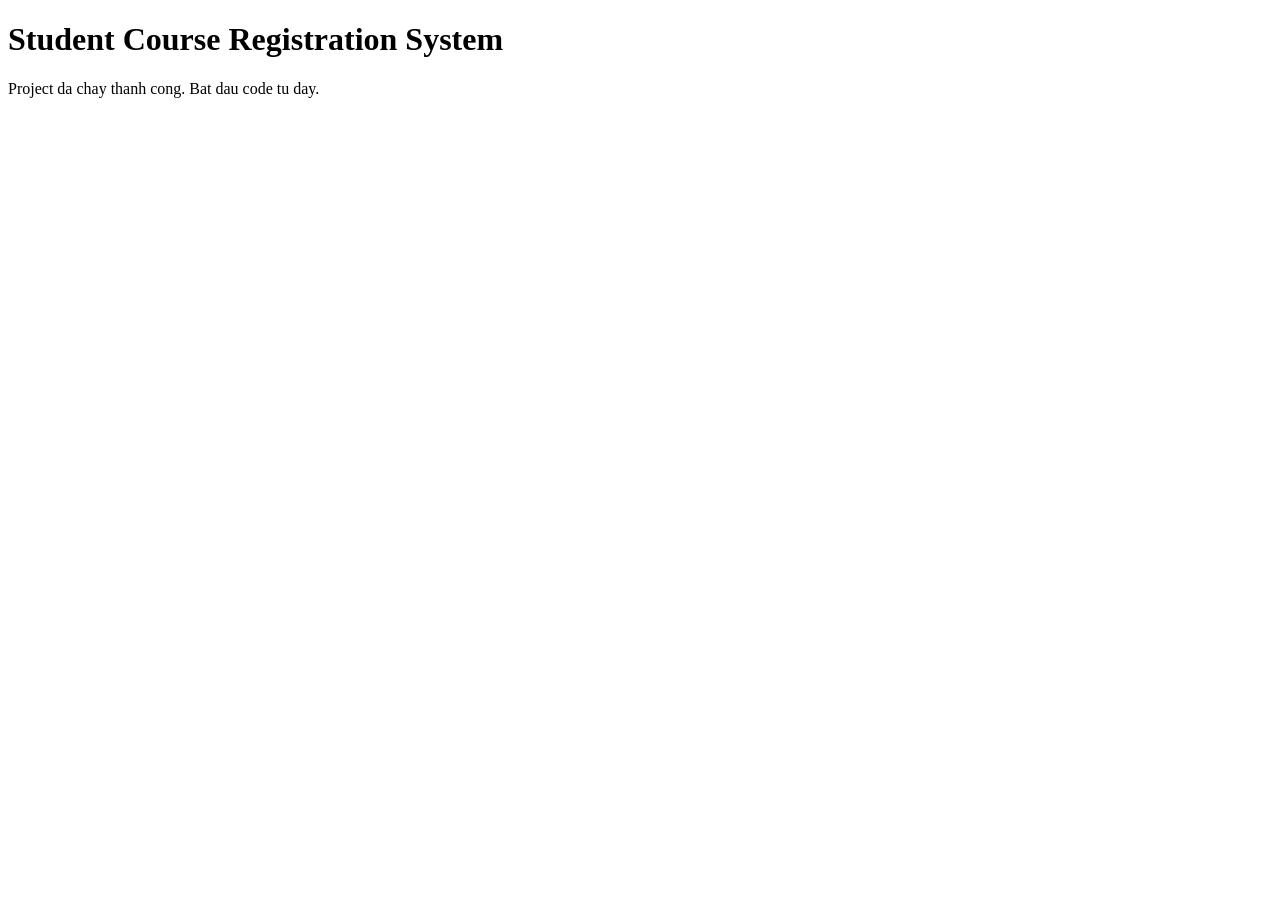
==== src/main/resources/templates/index.html @ 43a8fe99 "Init Spring Boot project with SQL Server config, README and database script" ====
<!DOCTYPE html>
<html lang="vi" xmlns:th="http://www.thymeleaf.org">
<head>
    <meta charset="UTF-8">
    <meta name="viewport" content="width=device-width, initial-scale=1">
    <title>Student Course Registration System</title>
    <link rel="stylesheet" th:href="@{/css/style.css}">
</head>
<body>
<main>
    <h1>Student Course Registration System</h1>
    <p>Project da chay thanh cong. Bat dau code tu day.</p>
</main>
</body>
</html>
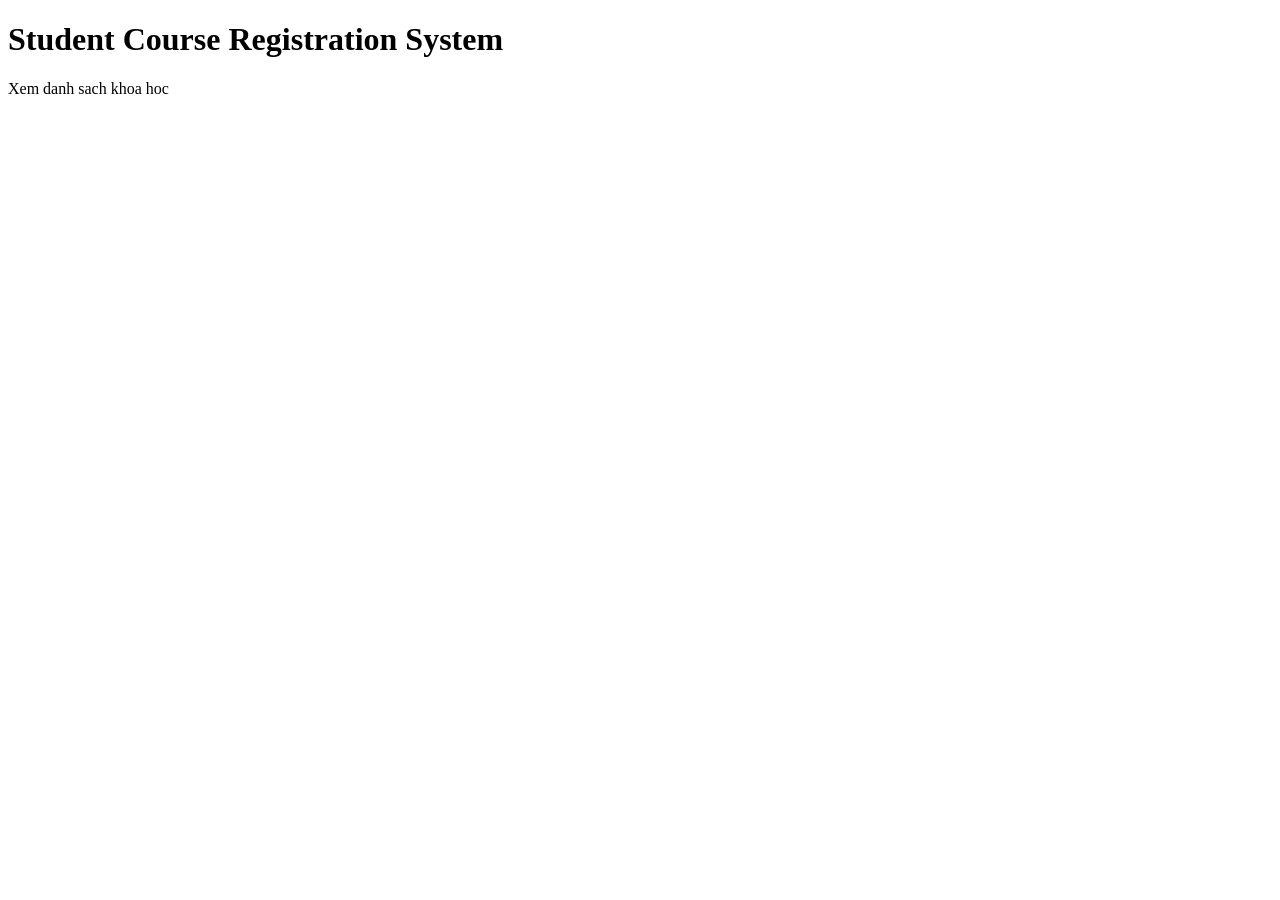
==== commit 1eb37ac6: "feat(coursera): add course browsing and registration" ====
--- a/src/main/resources/templates/index.html
+++ b/src/main/resources/templates/index.html
@@ -9,7 +9,7 @@
 <body>
 <main>
     <h1>Student Course Registration System</h1>
-    <p>Project da chay thanh cong. Bat dau code tu day.</p>
+    <p><a th:href="@{/courses}">Xem danh sach khoa hoc</a></p>
 </main>
 </body>
 </html>
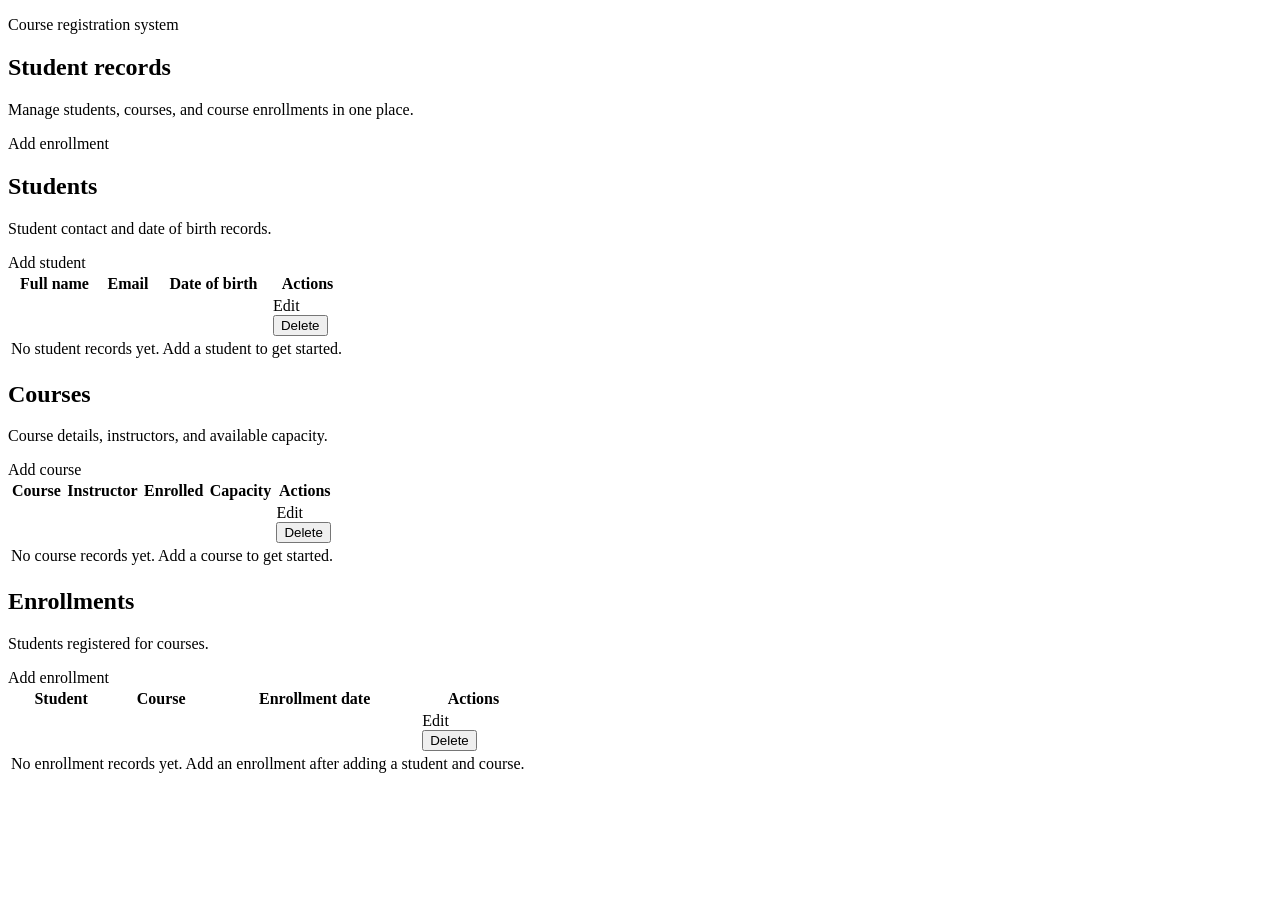
==== commit cddfe00f: "feat(records): add CRUD for students courses and enrollments Co-authored-by: Copilot <223556219+Copi" ====
--- a/src/main/resources/templates/index.html
+++ b/src/main/resources/templates/index.html
@@ -1,15 +1,146 @@
 <!DOCTYPE html>
-<html lang="vi" xmlns:th="http://www.thymeleaf.org">
+<html lang="en" xmlns:th="http://www.thymeleaf.org">
 <head>
     <meta charset="UTF-8">
     <meta name="viewport" content="width=device-width, initial-scale=1">
-    <title>Student Course Registration System</title>
+    <title>Student records | Course registration</title>
     <link rel="stylesheet" th:href="@{/css/style.css}">
 </head>
 <body>
-<main>
-    <h1>Student Course Registration System</h1>
-    <p><a th:href="@{/courses}">Xem danh sach khoa hoc</a></p>
-</main>
+<div class="page-shell">
+    <div th:replace="~{fragments :: header}"></div>
+    <main>
+        <section class="page-intro">
+            <div>
+                <p class="eyebrow">Course registration system</p>
+                <h1>Student records</h1>
+                <p class="intro-copy">Manage students, courses, and course enrollments in one place.</p>
+            </div>
+            <a class="button button-primary" th:href="@{/enrollments/new}">Add enrollment</a>
+        </section>
+
+        <div th:if="${successMessage}" class="notice notice-success" role="status" th:text="${successMessage}"></div>
+        <div th:if="${errorMessage}" class="notice notice-error" role="alert" th:text="${errorMessage}"></div>
+
+        <section class="record-section" id="students" aria-labelledby="students-heading">
+            <div class="section-heading">
+                <div>
+                    <h2 id="students-heading">Students</h2>
+                    <p>Student contact and date of birth records.</p>
+                </div>
+                <a class="button button-secondary" th:href="@{/students/new}">Add student</a>
+            </div>
+            <div class="table-wrap">
+                <table>
+                    <thead>
+                    <tr>
+                        <th scope="col">Full name</th>
+                        <th scope="col">Email</th>
+                        <th scope="col">Date of birth</th>
+                        <th scope="col"><span class="visually-hidden">Actions</span></th>
+                    </tr>
+                    </thead>
+                    <tbody>
+                    <tr th:each="student : ${students}">
+                        <td data-label="Full name" th:text="${student.fullName}"></td>
+                        <td data-label="Email" th:text="${student.email}"></td>
+                        <td data-label="Date of birth" th:text="${student.dateOfBirth}"></td>
+                        <td class="actions-cell">
+                            <a class="text-action" th:href="@{/students/{id}/edit(id=${student.studentId})}">Edit</a>
+                            <form th:action="@{/students/{id}/delete(id=${student.studentId})}" method="post"
+                                  onsubmit="return confirm('Delete this student record?')">
+                                <button class="text-action text-danger" type="submit">Delete</button>
+                            </form>
+                        </td>
+                    </tr>
+                    <tr th:if="${#lists.isEmpty(students)}">
+                        <td class="empty-state" colspan="4">No student records yet. Add a student to get started.</td>
+                    </tr>
+                    </tbody>
+                </table>
+            </div>
+        </section>
+
+        <section class="record-section" id="courses" aria-labelledby="courses-heading">
+            <div class="section-heading">
+                <div>
+                    <h2 id="courses-heading">Courses</h2>
+                    <p>Course details, instructors, and available capacity.</p>
+                </div>
+                <a class="button button-secondary" th:href="@{/courses/new}">Add course</a>
+            </div>
+            <div class="table-wrap">
+                <table>
+                    <thead>
+                    <tr>
+                        <th scope="col">Course</th>
+                        <th scope="col">Instructor</th>
+                        <th scope="col">Enrolled</th>
+                        <th scope="col">Capacity</th>
+                        <th scope="col"><span class="visually-hidden">Actions</span></th>
+                    </tr>
+                    </thead>
+                    <tbody>
+                    <tr th:each="course : ${courses}">
+                        <td data-label="Course" th:text="${course.courseName}"></td>
+                        <td data-label="Instructor" th:text="${course.instructorName}"></td>
+                        <td data-label="Enrolled" th:text="${courseEnrollmentCounts[course.courseId] == null ? 0 : courseEnrollmentCounts[course.courseId]}"></td>
+                        <td data-label="Capacity" th:text="${course.capacity}"></td>
+                        <td class="actions-cell">
+                            <a class="text-action" th:href="@{/courses/{id}/edit(id=${course.courseId})}">Edit</a>
+                            <form th:action="@{/courses/{id}/delete(id=${course.courseId})}" method="post"
+                                  onsubmit="return confirm('Delete this course record?')">
+                                <button class="text-action text-danger" type="submit">Delete</button>
+                            </form>
+                        </td>
+                    </tr>
+                    <tr th:if="${#lists.isEmpty(courses)}">
+                        <td class="empty-state" colspan="5">No course records yet. Add a course to get started.</td>
+                    </tr>
+                    </tbody>
+                </table>
+            </div>
+        </section>
+
+        <section class="record-section" id="enrollments" aria-labelledby="enrollments-heading">
+            <div class="section-heading">
+                <div>
+                    <h2 id="enrollments-heading">Enrollments</h2>
+                    <p>Students registered for courses.</p>
+                </div>
+                <a class="button button-secondary" th:href="@{/enrollments/new}">Add enrollment</a>
+            </div>
+            <div class="table-wrap">
+                <table>
+                    <thead>
+                    <tr>
+                        <th scope="col">Student</th>
+                        <th scope="col">Course</th>
+                        <th scope="col">Enrollment date</th>
+                        <th scope="col"><span class="visually-hidden">Actions</span></th>
+                    </tr>
+                    </thead>
+                    <tbody>
+                    <tr th:each="enrollment : ${enrollments}">
+                        <td data-label="Student" th:text="${enrollment.student.fullName}"></td>
+                        <td data-label="Course" th:text="${enrollment.course.courseName}"></td>
+                        <td data-label="Enrollment date" th:text="${enrollment.enrollmentDate}"></td>
+                        <td class="actions-cell">
+                            <a class="text-action" th:href="@{/enrollments/{id}/edit(id=${enrollment.enrollmentId})}">Edit</a>
+                            <form th:action="@{/enrollments/{id}/delete(id=${enrollment.enrollmentId})}" method="post"
+                                  onsubmit="return confirm('Delete this enrollment record?')">
+                                <button class="text-action text-danger" type="submit">Delete</button>
+                            </form>
+                        </td>
+                    </tr>
+                    <tr th:if="${#lists.isEmpty(enrollments)}">
+                        <td class="empty-state" colspan="4">No enrollment records yet. Add an enrollment after adding a student and course.</td>
+                    </tr>
+                    </tbody>
+                </table>
+            </div>
+        </section>
+    </main>
+</div>
 </body>
 </html>
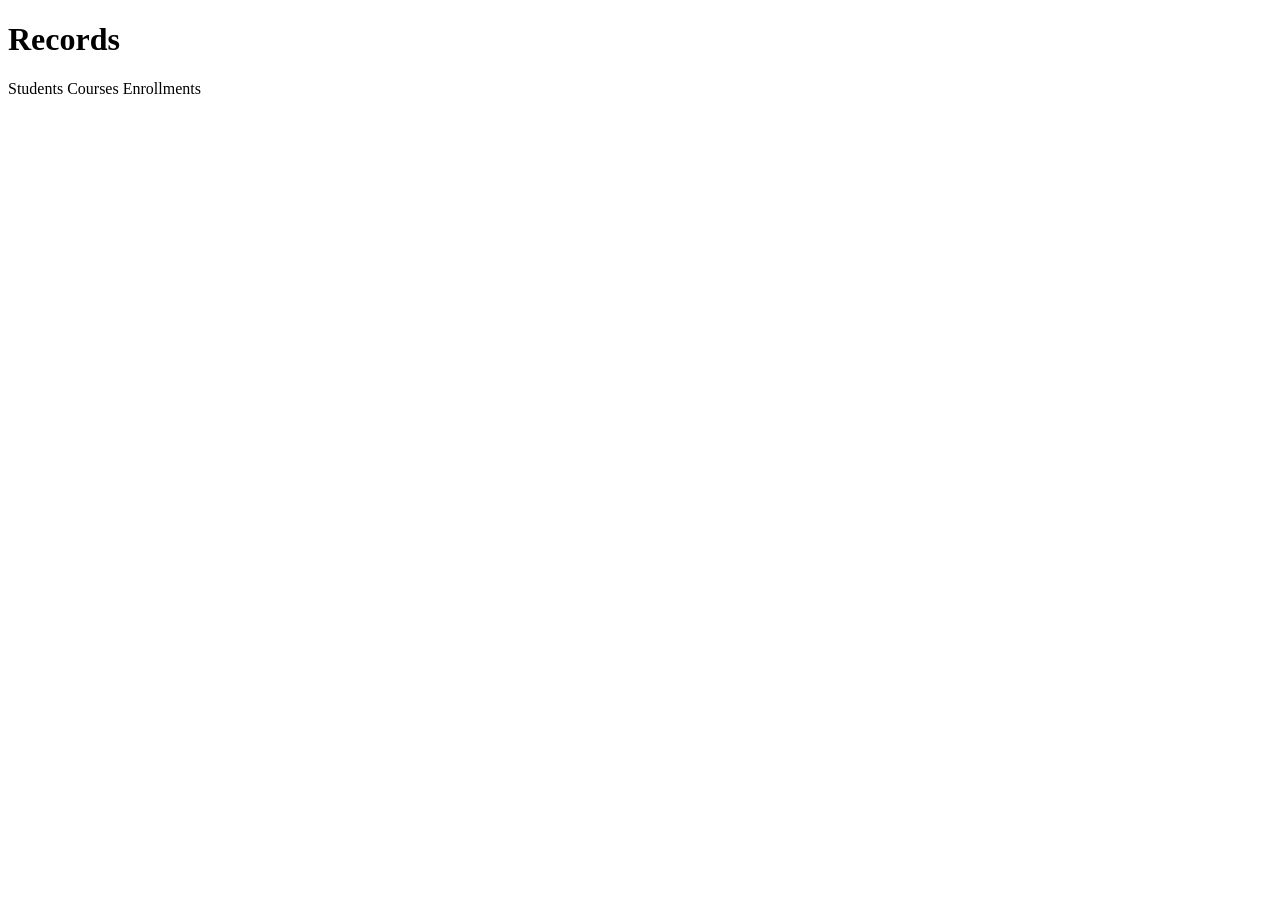
==== commit 42fbcf42: "feat(records): split lists and add pagination Co-authored-by: Copilot <223556219+Copilot@users.norep" ====
--- a/src/main/resources/templates/index.html
+++ b/src/main/resources/templates/index.html
@@ -3,143 +3,19 @@
 <head>
     <meta charset="UTF-8">
     <meta name="viewport" content="width=device-width, initial-scale=1">
-    <title>Student records | Course registration</title>
+    <title>Student Course Registration System</title>
     <link rel="stylesheet" th:href="@{/css/style.css}">
 </head>
 <body>
 <div class="page-shell">
     <div th:replace="~{fragments :: header}"></div>
-    <main>
-        <section class="page-intro">
-            <div>
-                <p class="eyebrow">Course registration system</p>
-                <h1>Student records</h1>
-                <p class="intro-copy">Manage students, courses, and course enrollments in one place.</p>
-            </div>
-            <a class="button button-primary" th:href="@{/enrollments/new}">Add enrollment</a>
-        </section>
-
-        <div th:if="${successMessage}" class="notice notice-success" role="status" th:text="${successMessage}"></div>
-        <div th:if="${errorMessage}" class="notice notice-error" role="alert" th:text="${errorMessage}"></div>
-
-        <section class="record-section" id="students" aria-labelledby="students-heading">
-            <div class="section-heading">
-                <div>
-                    <h2 id="students-heading">Students</h2>
-                    <p>Student contact and date of birth records.</p>
-                </div>
-                <a class="button button-secondary" th:href="@{/students/new}">Add student</a>
-            </div>
-            <div class="table-wrap">
-                <table>
-                    <thead>
-                    <tr>
-                        <th scope="col">Full name</th>
-                        <th scope="col">Email</th>
-                        <th scope="col">Date of birth</th>
-                        <th scope="col"><span class="visually-hidden">Actions</span></th>
-                    </tr>
-                    </thead>
-                    <tbody>
-                    <tr th:each="student : ${students}">
-                        <td data-label="Full name" th:text="${student.fullName}"></td>
-                        <td data-label="Email" th:text="${student.email}"></td>
-                        <td data-label="Date of birth" th:text="${student.dateOfBirth}"></td>
-                        <td class="actions-cell">
-                            <a class="text-action" th:href="@{/students/{id}/edit(id=${student.studentId})}">Edit</a>
-                            <form th:action="@{/students/{id}/delete(id=${student.studentId})}" method="post"
-                                  onsubmit="return confirm('Delete this student record?')">
-                                <button class="text-action text-danger" type="submit">Delete</button>
-                            </form>
-                        </td>
-                    </tr>
-                    <tr th:if="${#lists.isEmpty(students)}">
-                        <td class="empty-state" colspan="4">No student records yet. Add a student to get started.</td>
-                    </tr>
-                    </tbody>
-                </table>
-            </div>
-        </section>
-
-        <section class="record-section" id="courses" aria-labelledby="courses-heading">
-            <div class="section-heading">
-                <div>
-                    <h2 id="courses-heading">Courses</h2>
-                    <p>Course details, instructors, and available capacity.</p>
-                </div>
-                <a class="button button-secondary" th:href="@{/courses/new}">Add course</a>
-            </div>
-            <div class="table-wrap">
-                <table>
-                    <thead>
-                    <tr>
-                        <th scope="col">Course</th>
-                        <th scope="col">Instructor</th>
-                        <th scope="col">Enrolled</th>
-                        <th scope="col">Capacity</th>
-                        <th scope="col"><span class="visually-hidden">Actions</span></th>
-                    </tr>
-                    </thead>
-                    <tbody>
-                    <tr th:each="course : ${courses}">
-                        <td data-label="Course" th:text="${course.courseName}"></td>
-                        <td data-label="Instructor" th:text="${course.instructorName}"></td>
-                        <td data-label="Enrolled" th:text="${courseEnrollmentCounts[course.courseId] == null ? 0 : courseEnrollmentCounts[course.courseId]}"></td>
-                        <td data-label="Capacity" th:text="${course.capacity}"></td>
-                        <td class="actions-cell">
-                            <a class="text-action" th:href="@{/courses/{id}/edit(id=${course.courseId})}">Edit</a>
-                            <form th:action="@{/courses/{id}/delete(id=${course.courseId})}" method="post"
-                                  onsubmit="return confirm('Delete this course record?')">
-                                <button class="text-action text-danger" type="submit">Delete</button>
-                            </form>
-                        </td>
-                    </tr>
-                    <tr th:if="${#lists.isEmpty(courses)}">
-                        <td class="empty-state" colspan="5">No course records yet. Add a course to get started.</td>
-                    </tr>
-                    </tbody>
-                </table>
-            </div>
-        </section>
-
-        <section class="record-section" id="enrollments" aria-labelledby="enrollments-heading">
-            <div class="section-heading">
-                <div>
-                    <h2 id="enrollments-heading">Enrollments</h2>
-                    <p>Students registered for courses.</p>
-                </div>
-                <a class="button button-secondary" th:href="@{/enrollments/new}">Add enrollment</a>
-            </div>
-            <div class="table-wrap">
-                <table>
-                    <thead>
-                    <tr>
-                        <th scope="col">Student</th>
-                        <th scope="col">Course</th>
-                        <th scope="col">Enrollment date</th>
-                        <th scope="col"><span class="visually-hidden">Actions</span></th>
-                    </tr>
-                    </thead>
-                    <tbody>
-                    <tr th:each="enrollment : ${enrollments}">
-                        <td data-label="Student" th:text="${enrollment.student.fullName}"></td>
-                        <td data-label="Course" th:text="${enrollment.course.courseName}"></td>
-                        <td data-label="Enrollment date" th:text="${enrollment.enrollmentDate}"></td>
-                        <td class="actions-cell">
-                            <a class="text-action" th:href="@{/enrollments/{id}/edit(id=${enrollment.enrollmentId})}">Edit</a>
-                            <form th:action="@{/enrollments/{id}/delete(id=${enrollment.enrollmentId})}" method="post"
-                                  onsubmit="return confirm('Delete this enrollment record?')">
-                                <button class="text-action text-danger" type="submit">Delete</button>
-                            </form>
-                        </td>
-                    </tr>
-                    <tr th:if="${#lists.isEmpty(enrollments)}">
-                        <td class="empty-state" colspan="4">No enrollment records yet. Add an enrollment after adding a student and course.</td>
-                    </tr>
-                    </tbody>
-                </table>
-            </div>
-        </section>
+    <main class="home-page">
+        <h1>Records</h1>
+        <nav class="record-links" aria-label="Record types">
+            <a th:href="@{/students}">Students</a>
+            <a th:href="@{/courses}">Courses</a>
+            <a th:href="@{/enrollments}">Enrollments</a>
+        </nav>
     </main>
 </div>
 </body>
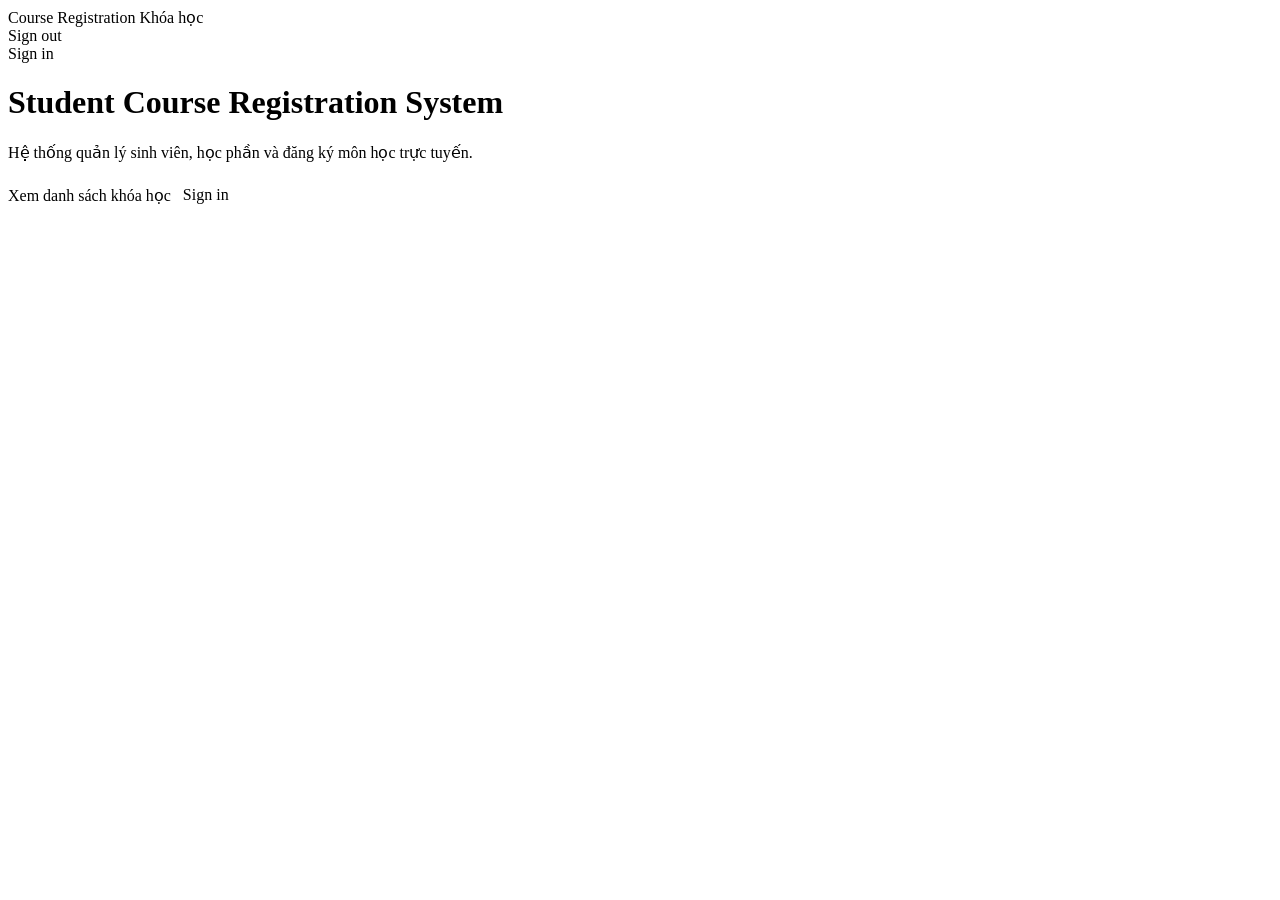
==== commit 828fe66a: "Update feature login and logout" ====
--- a/src/main/resources/templates/index.html
+++ b/src/main/resources/templates/index.html
@@ -1,5 +1,5 @@
 <!DOCTYPE html>
-<html lang="en" xmlns:th="http://www.thymeleaf.org">
+<html lang="vi" xmlns:th="http://www.thymeleaf.org">
 <head>
     <meta charset="UTF-8">
     <meta name="viewport" content="width=device-width, initial-scale=1">
@@ -7,16 +7,26 @@
     <link rel="stylesheet" th:href="@{/css/style.css}">
 </head>
 <body>
-<div class="page-shell">
-    <div th:replace="~{fragments :: header}"></div>
-    <main class="home-page">
-        <h1>Records</h1>
-        <nav class="record-links" aria-label="Record types">
-            <a th:href="@{/students}">Students</a>
-            <a th:href="@{/courses}">Courses</a>
-            <a th:href="@{/enrollments}">Enrollments</a>
-        </nav>
-    </main>
-</div>
+<header class="site-header">
+    <nav>
+        <a class="brand" th:href="@{/}">Course Registration</a>
+        <a th:href="@{/courses}">Khóa học</a>
+        <div class="user-status" th:if="${session.currentUser != null}">
+            <span class="user-badge" th:text="${session.currentUser.username} + ' (' + ${session.currentUser.role} + ')'"></span>
+            <a th:href="@{/logout}">Sign out</a>
+        </div>
+        <div class="user-status" th:unless="${session.currentUser != null}">
+            <a th:href="@{/login}">Sign in</a>
+        </div>
+    </nav>
+</header>
+<main>
+    <h1>Student Course Registration System</h1>
+    <p class="muted">Hệ thống quản lý sinh viên, học phần và đăng ký môn học trực tuyến.</p>
+    <div style="display: flex; gap: 12px; margin-top: 24px;">
+        <a class="button" th:href="@{/courses}">Xem danh sách khóa học</a>
+        <a class="button secondary" th:href="@{/login}" th:unless="${session.currentUser != null}">Sign in</a>
+    </div>
+</main>
 </body>
 </html>
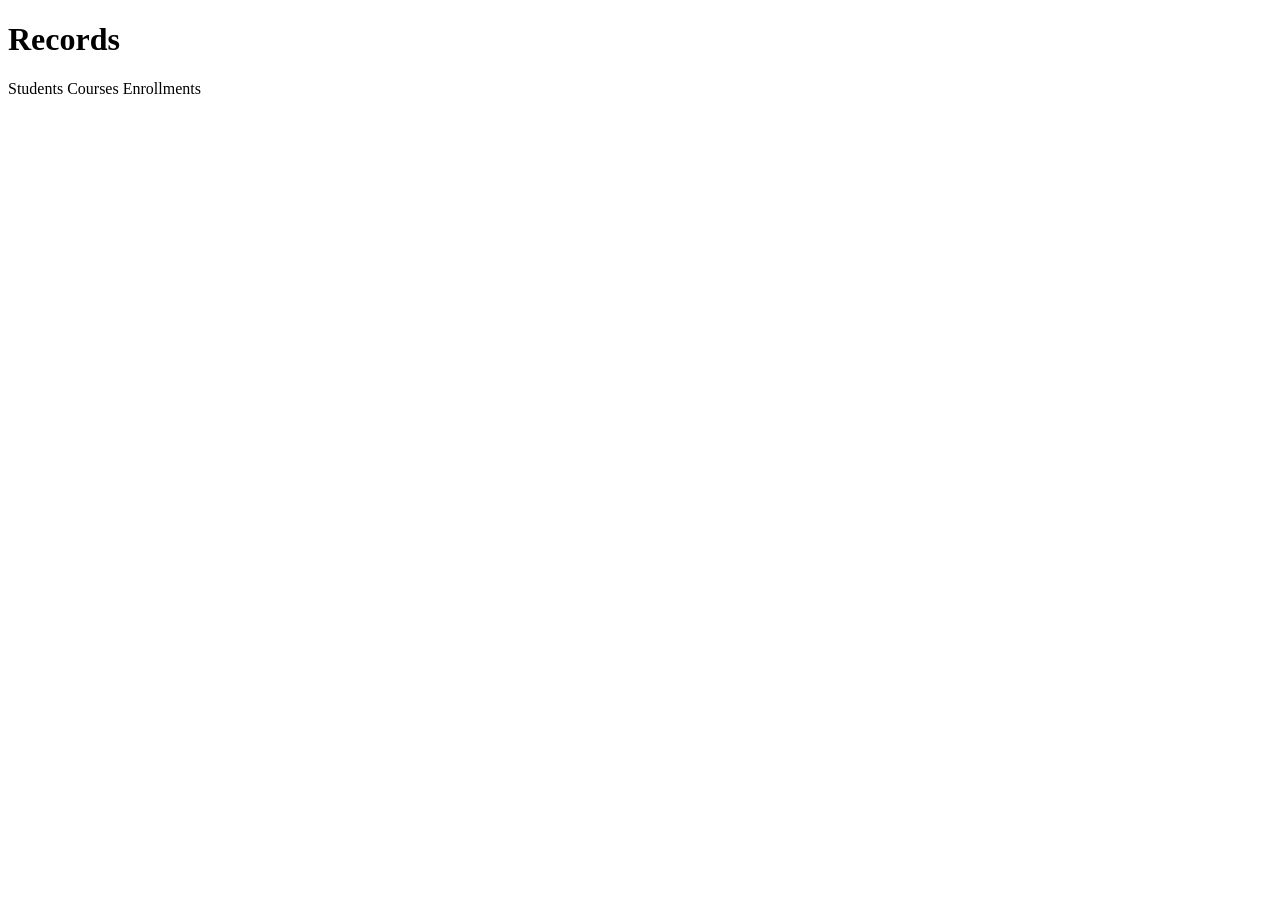
==== commit 60d6d673: "Merge login, registration, and records workflows Co-authored-by: Copilot <223556219+Copilot@users.no" ====
--- a/src/main/resources/templates/index.html
+++ b/src/main/resources/templates/index.html
@@ -1,5 +1,5 @@
 <!DOCTYPE html>
-<html lang="vi" xmlns:th="http://www.thymeleaf.org">
+<html lang="en" xmlns:th="http://www.thymeleaf.org">
 <head>
     <meta charset="UTF-8">
     <meta name="viewport" content="width=device-width, initial-scale=1">
@@ -7,26 +7,16 @@
     <link rel="stylesheet" th:href="@{/css/style.css}">
 </head>
 <body>
-<header class="site-header">
-    <nav>
-        <a class="brand" th:href="@{/}">Course Registration</a>
-        <a th:href="@{/courses}">Khóa học</a>
-        <div class="user-status" th:if="${session.currentUser != null}">
-            <span class="user-badge" th:text="${session.currentUser.username} + ' (' + ${session.currentUser.role} + ')'"></span>
-            <a th:href="@{/logout}">Sign out</a>
-        </div>
-        <div class="user-status" th:unless="${session.currentUser != null}">
-            <a th:href="@{/login}">Sign in</a>
-        </div>
-    </nav>
-</header>
-<main>
-    <h1>Student Course Registration System</h1>
-    <p class="muted">Hệ thống quản lý sinh viên, học phần và đăng ký môn học trực tuyến.</p>
-    <div style="display: flex; gap: 12px; margin-top: 24px;">
-        <a class="button" th:href="@{/courses}">Xem danh sách khóa học</a>
-        <a class="button secondary" th:href="@{/login}" th:unless="${session.currentUser != null}">Sign in</a>
-    </div>
-</main>
+<div class="page-shell">
+    <div th:replace="~{fragments :: header}"></div>
+    <main class="home-page">
+        <h1>Records</h1>
+        <nav class="record-links" aria-label="Record types">
+            <a th:href="@{/students}">Students</a>
+            <a th:href="@{/courses}">Courses</a>
+            <a th:href="@{/enrollments}">Enrollments</a>
+        </nav>
+    </main>
+</div>
 </body>
 </html>
